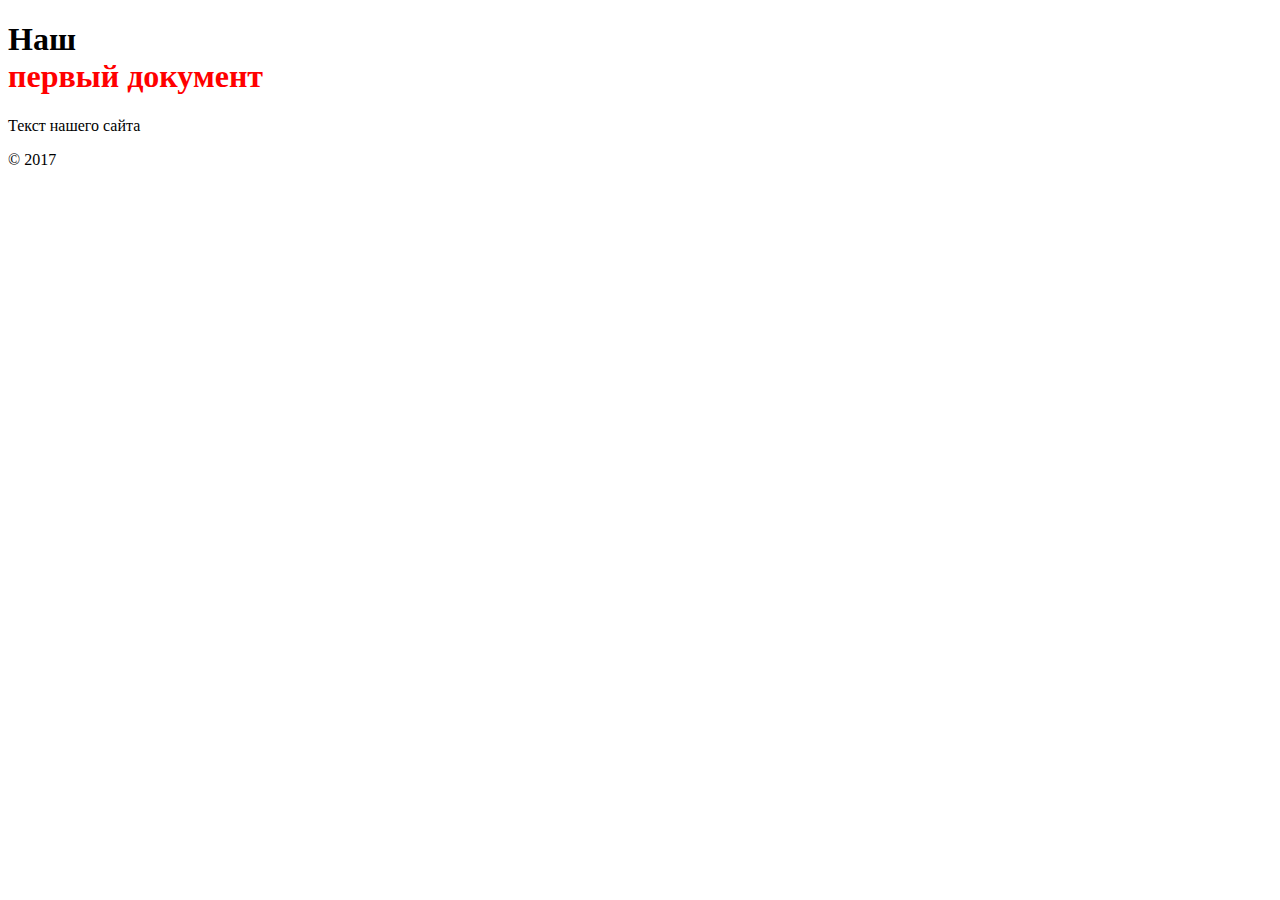
==== index.html @ 92214c2a "With <div>" ====
<!doctype html>
<html>
	<head>
		<meta chartset='utf-8'>
		<title> Наш первый сайт </title>
		<link rel="stylesheet" type="text/css" href="style.css">
	</head>
	<body>
		<header>
			<h1> Наш <span style="
			color: red;
			"><div> первый документ </div></span>
			</h1>
		</header>
		<main>	
		<p> Текст нашего сайта </p>
		</main>
		<footer>
			&copy; 2017
		</footer>
	</body>
</html>
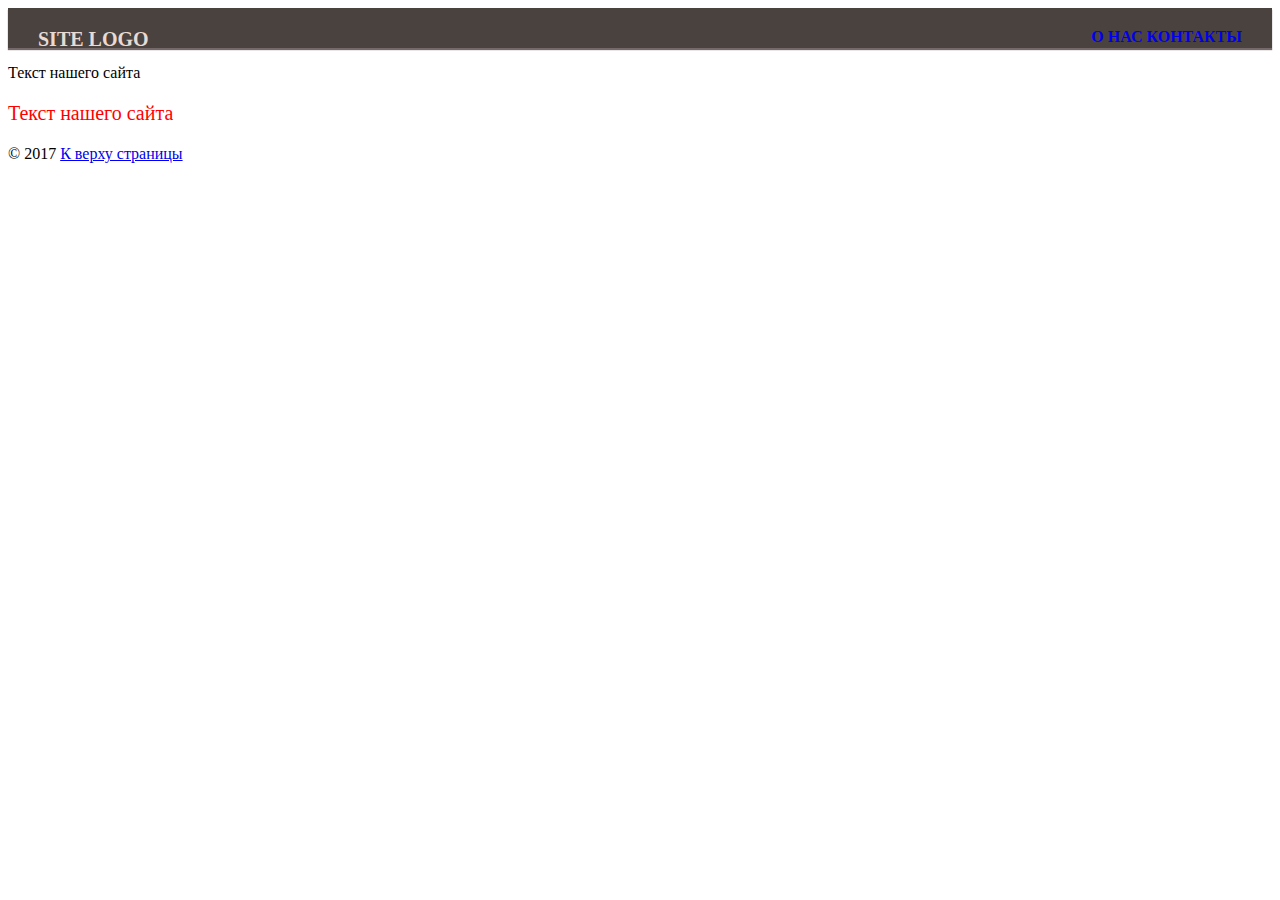
==== commit cf0fbe00: "Added styles, added clearfix" ====
--- a/index.html
+++ b/index.html
@@ -3,20 +3,27 @@
 	<head>
 		<meta chartset='utf-8'>
 		<title> Наш первый сайт </title>
+		<link rel="stylesheet" type="text/css" href="normalise.css">
 		<link rel="stylesheet" type="text/css" href="style.css">
+
 	</head>
 	<body>
-		<header>
-			<h1> Наш <span style="
-			color: red;
-			"><div> первый документ </div></span>
-			</h1>
+		<header class="site-header" clearfix>
+			<h1 class="myclass" style="float: left;"> Site logo </h1>
+			<nav id="main-menu" style="float: right;">
+				<ul>
+					<li><a href="about.html"> О нас </a></li>
+					<li><a href="about.html"> Контакты </a></li>
+				</ul>
+			</nav>
 		</header>
 		<main>	
-		<p> Текст нашего сайта </p>
+			<p id="simple_text"> Текст нашего сайта </p>
+			<p class="myclass red">  Текст нашего сайта </p>
 		</main>
-		<footer>
+		<footer id="">
 			&copy; 2017
+			<a href="#toppage"> К верху страницы  </a>
 		</footer>
 	</body>
 </html>--- a/style.css
+++ b/style.css
@@ -0,0 +1,72 @@
+.clearfix:after {
+  visibility: hidden;
+  display: block;
+  font-size: 0;
+  content: " ";
+  clear: both;
+  height: 0;
+}
+.clearfix { display: inline-block; }
+/* start commented backslash hack \*/
+* html .clearfix { height: 1%; }
+.clearfix { display: block; }
+/* close commented backslash hack */
+
+/*h1 {
+	color:#3127B0;
+}*/
+
+#simple-text {
+	color: red
+}
+
+.myclass {
+	font-size: 20px;
+}
+
+.red {
+	color: red;
+}
+
+.site-header {
+	/*background: #4a423f;*/
+	background-color: #4a423f;
+	color: #e8dbd3;
+	padding: 20px 30px;
+	box-shadow: 0 2px 1px #756969;
+}
+
+.site-header h1 {
+	margin: 0;
+	font-size: 20px;
+	text-transform: uppercase;
+	float:left;
+}
+
+#main-menu  {
+	float: right;
+}
+
+#main-menu ul {
+	padding: 0;
+	margin: 0;
+}
+
+#main-menu ul li{
+	list-style: none;
+	display: inline;
+	margin-right: : 10px;
+	font-weight: bold;
+	text-transform:  uppercase;
+}
+
+#main-menu ul li a {
+	text-decoration: none;
+	color: ##e8dbd3;
+}
+
+#main-menu ul li a:hover {
+	color: #f05f40;
+	cursor: pointer;
+}
+
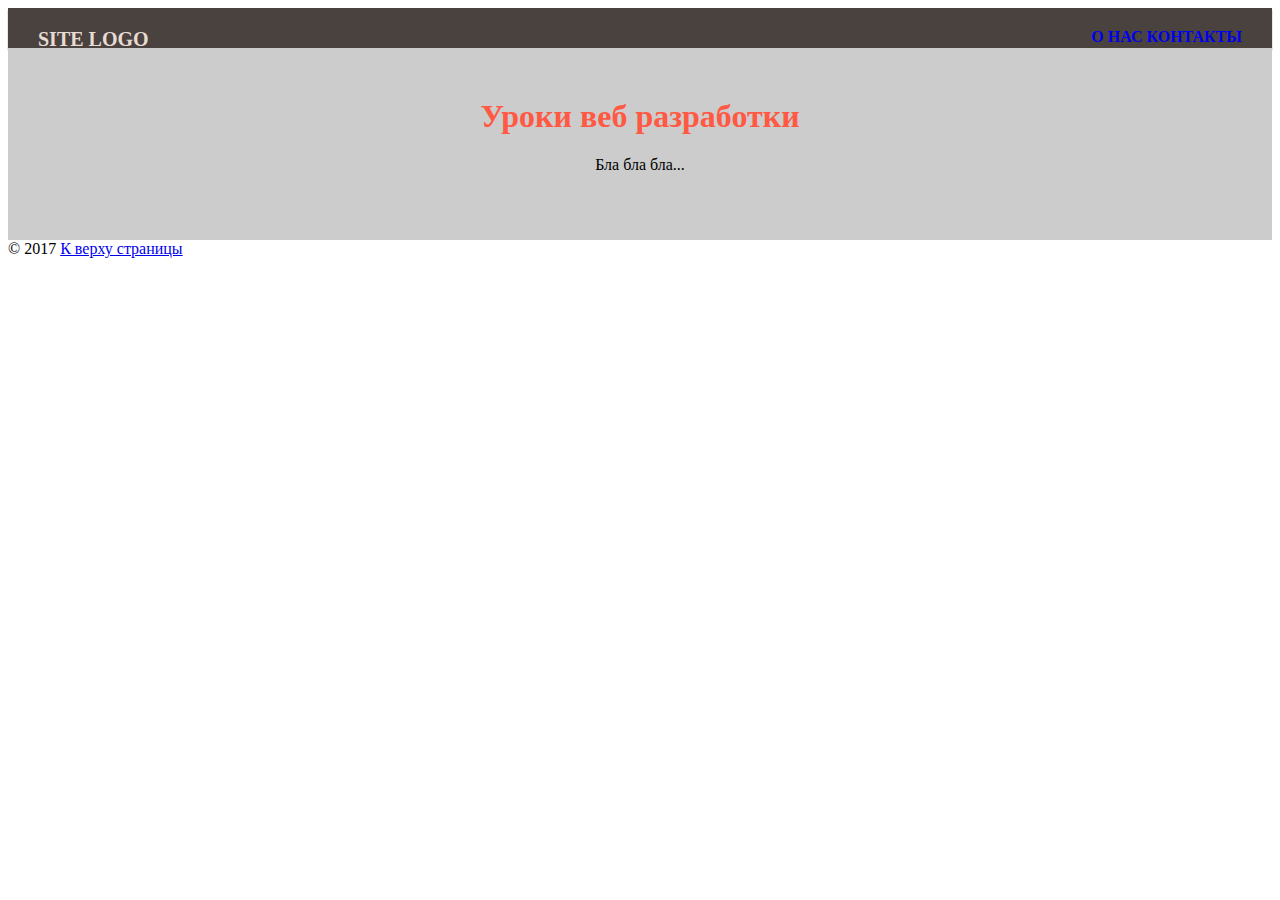
==== commit dbcd0753: "Section tags added, fixed wrongs from previouse lessions" ====
--- a/index.html
+++ b/index.html
@@ -18,8 +18,10 @@
 			</nav>
 		</header>
 		<main>	
-			<p id="simple_text"> Текст нашего сайта </p>
-			<p class="myclass red">  Текст нашего сайта </p>
+			<section class="infosite">
+				<h1> Уроки веб разработки </h1>
+				<p> Бла бла бла... </p>
+			</section>
 		</main>
 		<footer id="">
 			&copy; 2017
--- a/style.css
+++ b/style.css
@@ -70,3 +70,13 @@
 	cursor: pointer;
 }
 
+.infosite {
+	text-align: center;
+	background-color: #ccc;
+	padding: 50px;
+}
+
+.infosite h1 {
+	margin-top: 0;
+	color: #ff5943;
+}
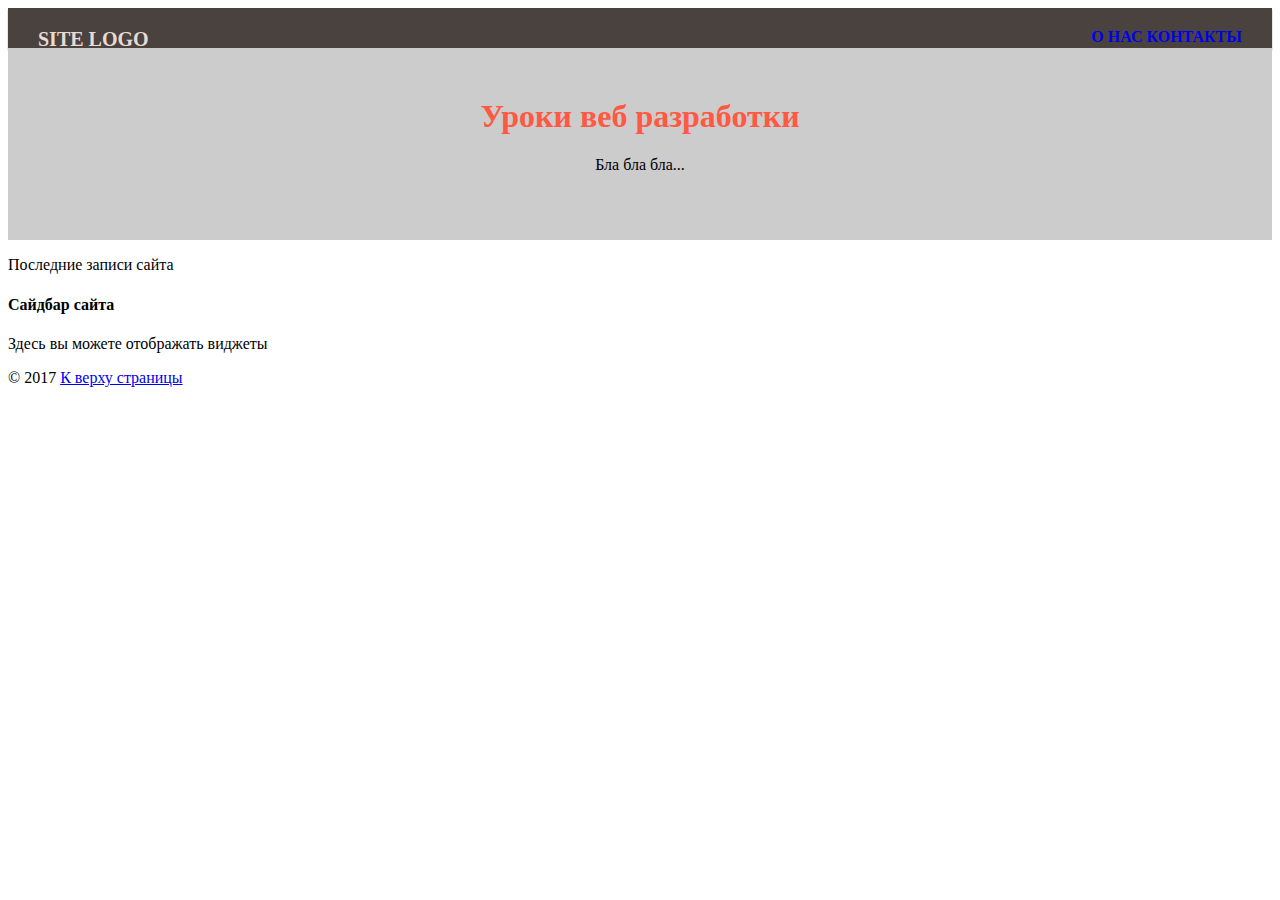
==== commit e3f7848e: "Aside tag has been added" ====
--- a/index.html
+++ b/index.html
@@ -22,6 +22,13 @@
 				<h1> Уроки веб разработки </h1>
 				<p> Бла бла бла... </p>
 			</section>
+			<section>
+				<p> Последние записи сайта</p>
+			</section>
+			<aside>
+				<h4> Сайдбар сайта </h4>
+				<p> Здесь вы можете отображать виджеты </p>
+			</aside>
 		</main>
 		<footer id="">
 			&copy; 2017
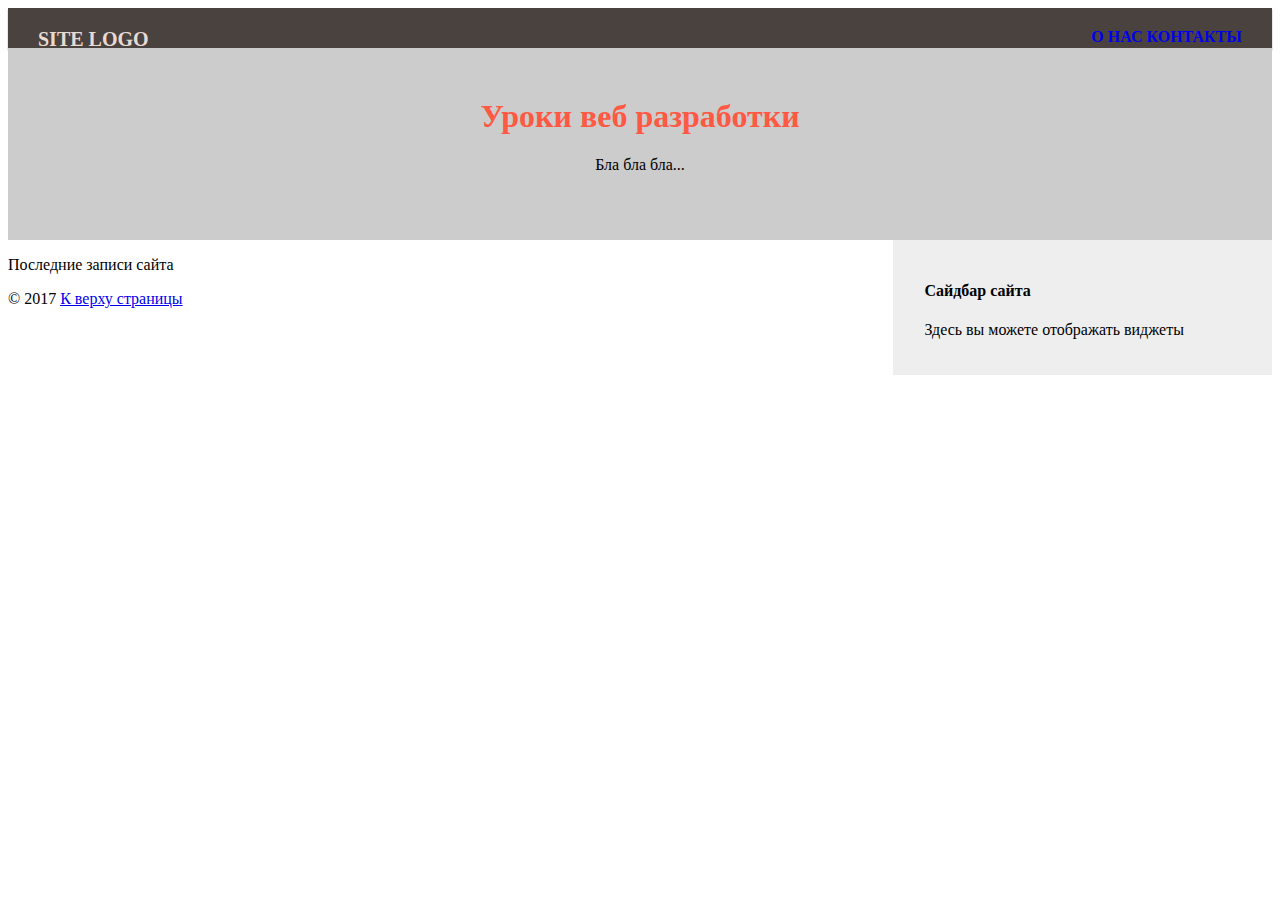
==== commit 7822587a: "two-column layout" ====
--- a/index.html
+++ b/index.html
@@ -22,10 +22,10 @@
 				<h1> Уроки веб разработки </h1>
 				<p> Бла бла бла... </p>
 			</section>
-			<section>
+			<section class="col-main">
 				<p> Последние записи сайта</p>
 			</section>
-			<aside>
+			<aside class="col-sidebar">
 				<h4> Сайдбар сайта </h4>
 				<p> Здесь вы можете отображать виджеты </p>
 			</aside>
--- a/style.css
+++ b/style.css
@@ -80,3 +80,15 @@
 	margin-top: 0;
 	color: #ff5943;
 }
+
+.col-main {
+	width: 70%;
+	float: left;
+}
+
+.col-sidebar {
+	width: 25%;
+	background: #eee;
+	float: right;
+	padding: 20px 2.5%
+}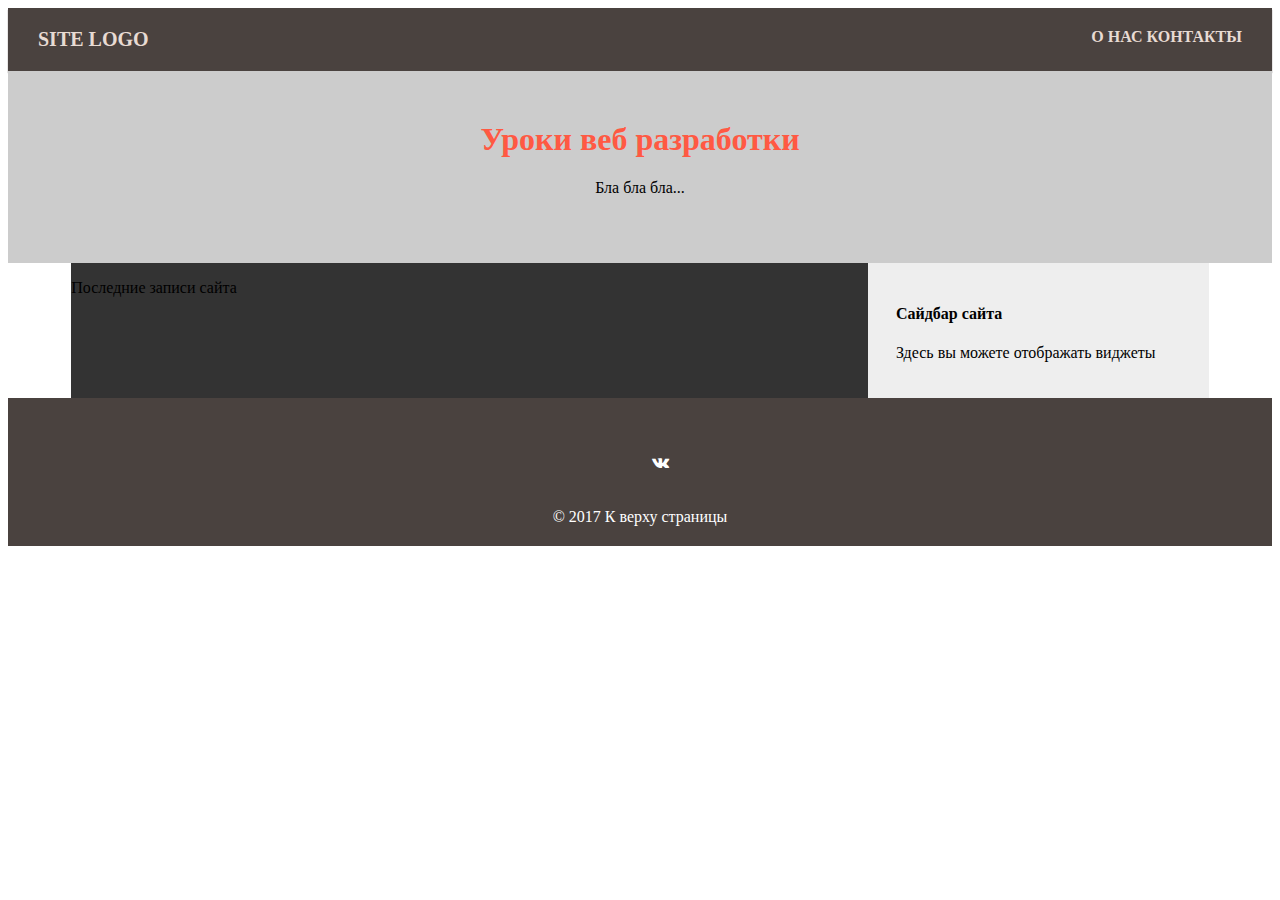
==== commit 3a2d126c: "Styled footer, typos fixed" ====
--- a/index.html
+++ b/index.html
@@ -4,11 +4,12 @@
 		<meta chartset='utf-8'>
 		<title> Наш первый сайт </title>
 		<link rel="stylesheet" type="text/css" href="normalise.css">
+		<link rel="stylesheet" href="https://maxcdn.bootstrapcdn.com/font-awesome/4.6.1/css/font-awesome.min.css">
 		<link rel="stylesheet" type="text/css" href="style.css">
 
 	</head>
 	<body>
-		<header class="site-header" clearfix>
+		<header class="site-header clearfix">
 			<h1 class="myclass" style="float: left;"> Site logo </h1>
 			<nav id="main-menu" style="float: right;">
 				<ul>
@@ -22,17 +23,26 @@
 				<h1> Уроки веб разработки </h1>
 				<p> Бла бла бла... </p>
 			</section>
-			<section class="col-main">
-				<p> Последние записи сайта</p>
-			</section>
-			<aside class="col-sidebar">
-				<h4> Сайдбар сайта </h4>
-				<p> Здесь вы можете отображать виджеты </p>
-			</aside>
+			<div class="wrapper-col clearfix">
+				<section class="col-main">
+					<p> Последние записи сайта</p>
+				</section>
+				<aside class="col-sidebar">
+					<h4> Сайдбар сайта </h4>
+					<p> Здесь вы можете отображать виджеты </p>
+				</aside>
+			</div>
 		</main>
-		<footer id="">
-			&copy; 2017
-			<a href="#toppage"> К верху страницы  </a>
+		<footer id="footer-site">
+			<ul class="widget-social">
+				<li>
+					<a href="" class="fa fa-vk"></a>
+				</li>
+			</ul>
+			<div>
+				<span> &copy; 2017 </span>
+				<a href="#toppage"> К верху страницы  </a>
+			</div>
 		</footer>
 	</body>
 </html>--- a/style.css
+++ b/style.css
@@ -12,9 +12,6 @@
 .clearfix { display: block; }
 /* close commented backslash hack */
 
-/*h1 {
-	color:#3127B0;
-}*/
 
 #simple-text {
 	color: red
@@ -62,7 +59,7 @@
 
 #main-menu ul li a {
 	text-decoration: none;
-	color: ##e8dbd3;
+	color: #e8dbd3;
 }
 
 #main-menu ul li a:hover {
@@ -80,7 +77,11 @@
 	margin-top: 0;
 	color: #ff5943;
 }
-
+.wrapper-col {
+	width: 90%;
+	background: #333;
+	margin: 0 auto;
+}
 .col-main {
 	width: 70%;
 	float: left;
@@ -91,4 +92,30 @@
 	background: #eee;
 	float: right;
 	padding: 20px 2.5%
+}
+
+#footer-site {
+	padding-bottom: 20px;
+	padding-top: 20px;
+	background-color: #4a423f;
+	text-align: center;
+}
+
+#footer-site,
+#footer-site a {
+	color: #fff;
+}
+
+#footer-site a {
+	text-decoration: none;
+}
+
+.widget-social li {
+	list-style: none;
+	display: inline-block;
+	margin: 20px;
+}
+
+.widget-social li a:hover {
+	color: #f05f40 !important;
 }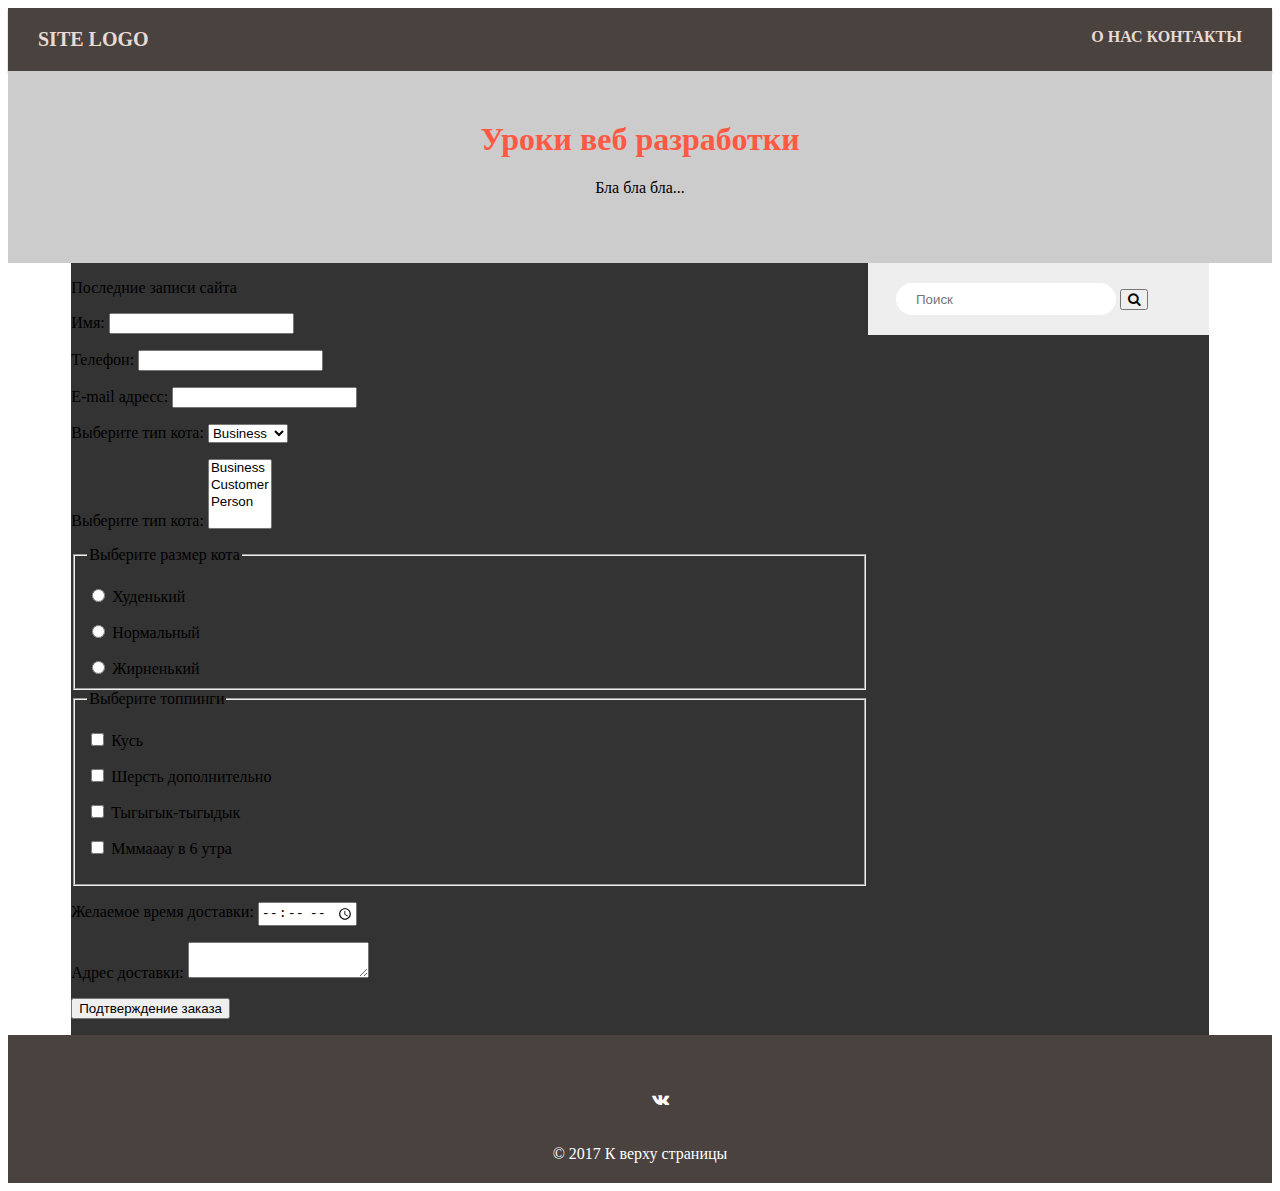
==== commit 71db242d: "All forms added" ====
--- a/index.html
+++ b/index.html
@@ -26,10 +26,106 @@
 			<div class="wrapper-col clearfix">
 				<section class="col-main">
 					<p> Последние записи сайта</p>
+
+					<form method="post" enctype="application/x-www-form-urlencoded" acrion="https://example.com/order.cgi">
+						<p>
+							<label> Имя:
+								<input name="custname" required>
+							</label>
+						</p>
+						<p>
+							<label> Телефон:
+								<input type=tel name="custtel">
+							</label>
+						</p>
+						<p>
+							<label> E-mail адресс:
+								<input type=email name="custemail">
+							</label>
+						</p>
+						<p>
+							<label> Выберите тип кота:
+								<select name="custtype">
+									<option value="Business"> Business </option>
+									<option value="Customer"> Customer </option>
+								</select>								
+							</label>
+						</p>
+						<p>
+							<label> Выберите тип кота:
+								<select name="custtype2" multiple>
+									<option value="Business"> Business </option>
+									<option value="Customer"> Customer </option>
+									<option value="Person"> Person </option>
+								</select>								
+							</label>
+						</p>
+						<fieldset>
+							<legend> Выберите размер кота </legend>
+							<p>
+								<label>
+									<input type=radio name=size value="small">
+									Худенький
+								</label>
+							</p>
+							<p>
+								<label>
+									<input type=radio name=size value="medium"> 
+									Нормальный
+								</label>
+							</p>
+							<label>
+									<input type=radio name=size value="large"> 
+									Жирненький
+								</label>
+						</fieldset>
+						<fieldset>
+							<legend> Выберите топпинги </legend>
+							<p>
+								<label>
+									<input type=checkbox name="topping" value="bacon"> Кусь 
+								</label>
+							</p>
+							<p>
+								<label>
+									<input type=checkbox name="topping" value="extra cheese"> Шерсть дополнительно 
+								</label>
+							</p>
+							<p>
+								<label>
+									<input type=checkbox name="topping" value="onion"> Тыгыгык-тыгыдык
+								</label>
+							</p>
+							<p>
+								<label>
+									<input type=checkbox name="topping" value="mushroom"> Мммааау в 6 утра
+								</label>
+							</p>
+						</fieldset>
+						<p>
+							<label> Желаемое время доставки:
+								<input type=time min="11.00" max="21.00" step="900" name="delivery">								
+							</label>
+						</p>
+						<p>
+							<label> Адрес  доставки:
+								<textarea name="comments"></textarea>		
+							</label>
+						</p>
+						<p>
+							<button> Подтверждение заказа </button>
+						</p>
+					</form>
 				</section>
 				<aside class="col-sidebar">
-					<h4> Сайдбар сайта </h4>
-					<p> Здесь вы можете отображать виджеты </p>
+					<div class="container-form">
+						<form type="get" action="form.php">
+							<input type="text" id="search-form" name="search" placeholder="Поиск">
+							<button>
+								<i class="fa fa-search"></i>
+							</button>
+						</form>
+					</div>
 				</aside>
 			</div>
 		</main>
--- a/style.css
+++ b/style.css
@@ -118,4 +118,21 @@
 
 .widget-social li a:hover {
 	color: #f05f40 !important;
-}+}
+
+#search-form {
+	width: 180px;
+	height: 30px;
+	padding-left: 20px;
+	padding-right: 20px;
+	color: #ccc;
+	border-radius: 40px;
+	outline: none;
+	border: none;
+}
+
+.container-form button {
+	background-color: transparent
+	border: none;
+}
+
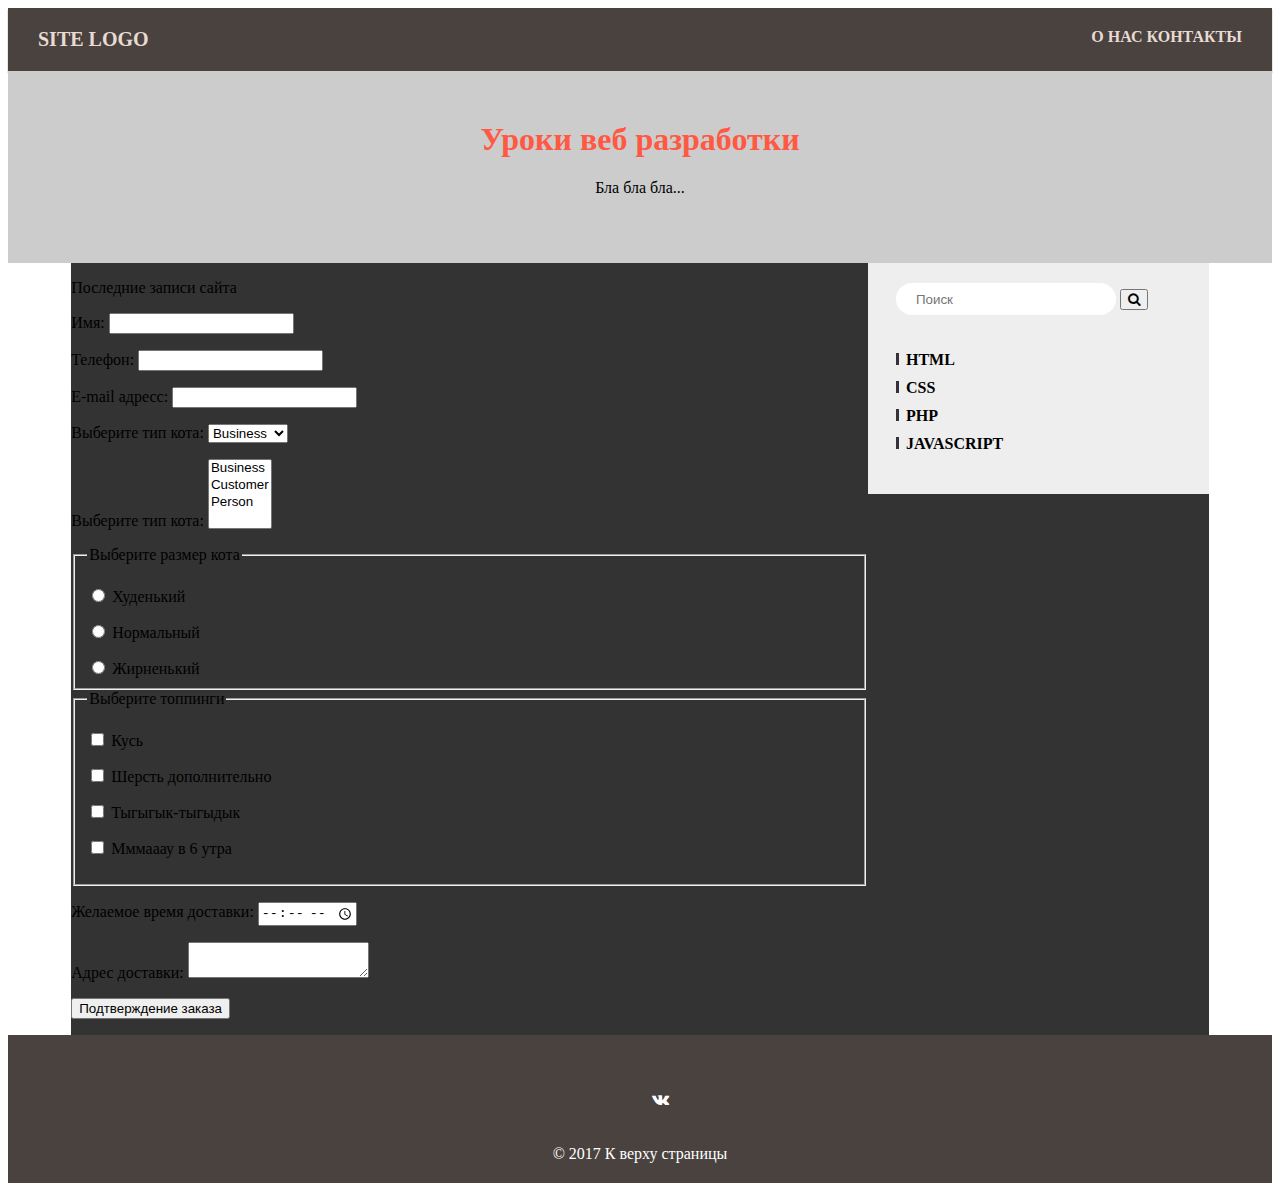
==== commit bf773839: "Added sidebar" ====
--- a/index.html
+++ b/index.html
@@ -126,6 +126,14 @@
 							</button>
 						</form>
 					</div>
+					<div class="container-category">
+						<ul class="cat-list">
+							<li><a href="">Html</a></li>
+							<li><a href="">CSS</a></li>
+							<li><a href="">PHP</a></li>						
+							<li><a href="">javaScript</a></li>
+						</ul>
+					</div>
 				</aside>
 			</div>
 		</main>
--- a/style.css
+++ b/style.css
@@ -136,3 +136,47 @@
 	border: none;
 }
 
+/*Category*/
+
+.cat-list{
+	padding-left: 0;
+
+}
+
+.cat-list li{
+	list-style: none;
+	padding-bottom: 5px;
+	padding-top: 5px;
+	padding-right: 5px;
+}
+
+.cat-list li a {
+	text-decoration: none;
+	text-transform: uppercase;
+	font-weight: bold;
+	color: #000;
+	position: relative;
+	padding-left: 10px;
+}
+
+.cat-list li a:hover{
+	color: #f05f40;
+}
+
+.cat-list li a:before {
+	content: "";
+	position: absolute;
+	height: 12px;
+	width: 3px;
+	left: 0;
+	top: 2px;
+	background-color: #36313a;
+}
+
+.cat-list li a:hover:before {
+	background-color: #f05f40;
+}
+
+.container-category{
+	padding-top: 15px;
+}